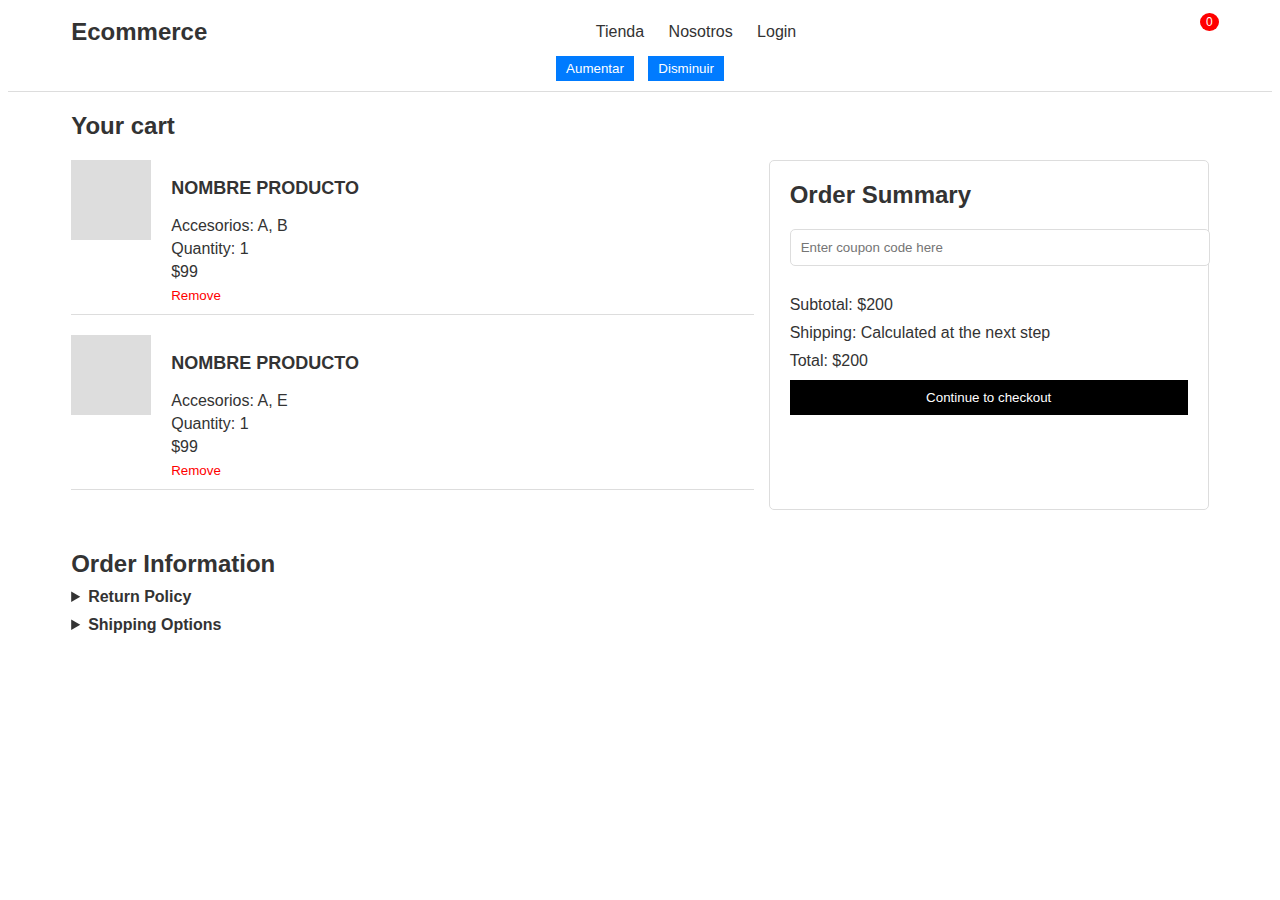
==== cart.html @ 61bebaaa "Incorporación de nuevas páginas" ====
<!DOCTYPE html>
<html lang="es">
<head>
    <meta charset="UTF-8">
    <meta name="viewport" content="width=device-width, initial-scale=1.0">
    <title>Su carrito de compras</title>
    <link rel="stylesheet" href="src/cart.css">
</head>
<body>
    <header class="header">
        <div class="container">
            <div class="navbar">
                <a href="index.html" class="logo">Ecommerce</a>
                <nav>
                    <a href="#">Tienda</a>
                    <a href="#">Nosotros</a>
                    <a href="#">Login</a>
                </nav>
                <div class="cart-icon">
                    <img src="./public/img/carrito.png" alt="Carrito">
                    <span class="cart-count">0</span>
                </div>
            </div>
            <div class="text-size-controls">
                <button id="increase-text">Aumentar</button>
                <button id="decrease-text">Disminuir</button>
            </div>
        </div>
    </header>
    <main class="container">
        <h1>Your cart</h1>
        <div class="cart-container">
            <div class="cart-items">
                <div class="cart-item">
                    <div class="item-image"></div>
                    <div class="item-details">
                        <p class="item-name">NOMBRE PRODUCTO</p>
                        <p class="item-accessories">Accesorios: A, B</p>
                        <p class="item-quantity">Quantity: 1</p>
                        <p class="item-price">$99</p>
                        <button class="remove-item">Remove</button>
                    </div>
                </div>
                <div class="cart-item">
                    <div class="item-image"></div>
                    <div class="item-details">
                        <p class="item-name">NOMBRE PRODUCTO</p>
                        <p class="item-accessories">Accesorios: A, E</p>
                        <p class="item-quantity">Quantity: 1</p>
                        <p class="item-price">$99</p>
                        <button class="remove-item">Remove</button>
                    </div>
                </div>
            </div>
            <div class="order-summary">
                <h2>Order Summary</h2>
                <input type="text" placeholder="Enter coupon code here">
                <p>Subtotal: $200</p>
                <p>Shipping: Calculated at the next step</p>
                <p>Total: $200</p>
                <button onclick="proceedToCheckout()">Continue to checkout</button>
            </div>
        </div>
        <div class="order-information">
            <h2>Order Information</h2>
            <details>
                <summary>Return Policy</summary>
                <p>This is our example return policy which is everything you need to know about our returns.</p>
            </details>
            <details>
                <summary>Shipping Options</summary>
                <p>Shipping Options details.</p>
            </details>
        </div>
    </main>
    <script src="/component/cart.js"></script>
</body>
</html>
---- src/cart.css ----
body {
    font-family: Arial, sans-serif;
    color: #333;
}

.header {
    background-color: #fff;
    padding: 10px 0;
    border-bottom: 1px solid #ddd;
}

.container {
    width: 90%;
    margin: 0 auto;
}

.navbar {
    display: flex;
    justify-content: space-between;
    align-items: center;
}

.logo {
    font-size: 24px;
    font-weight: bold;
    color: #333;
    text-decoration: none;
}

nav a {
    margin: 0 10px;
    color: #333;
    text-decoration: none;
}

.cart-icon {
    position: relative;
}

.cart-icon img {
    width: 24px;
    height: 24px;
}

.cart-count {
    position: absolute;
    top: -5px;
    right: -10px;
    background: red;
    color: white;
    border-radius: 50%;
    padding: 2px 6px;
    font-size: 12px;
}

.text-size-controls {
    margin-top: 10px;
    text-align: center;
}

.text-size-controls button {
    margin: 0 5px;
    padding: 5px 10px;
    background-color: #007bff;
    color: white;
    border: none;
    cursor: pointer;
}

.text-size-controls button:hover {
    background-color: #0056b3;
}

h1 {
    font-size: 24px;
    margin-top: 20px;
}

.cart-container {
    display: flex;
    justify-content: space-between;
    margin-top: 20px;
}

.cart-items {
    width: 60%;
}

.cart-item {
    display: flex;
    margin-bottom: 20px;
    border-bottom: 1px solid #ddd;
    padding-bottom: 10px;
}

.item-image {
    width: 80px;
    height: 80px;
    background-color: #ddd;
    margin-right: 20px;
}

.item-details {
    flex: 1;
}

.item-name {
    font-size: 18px;
    font-weight: bold;
}

.item-accessories,
.item-quantity,
.item-price {
    margin: 5px 0;
}

.remove-item {
    background: none;
    border: none;
    color: red;
    cursor: pointer;
    padding: 0;
}

.order-summary {
    width: 35%;
    padding: 20px;
    border: 1px solid #ddd;
    border-radius: 5px;
}

.order-summary h2 {
    margin-top: 0;
}

.order-summary input {
    width: 100%;
    padding: 10px;
    margin-bottom: 20px;
    border: 1px solid #ddd;
    border-radius: 5px;
}

.order-summary p {
    margin: 10px 0;
}

.order-summary button {
    width: 100%;
    padding: 10px;
    background-color: black;
    color: white;
    border: none;
    cursor: pointer;
}

.order-summary button:hover {
    background-color: #333;
}

.order-information {
    margin-top: 40px;
}

.order-information h2 {
    margin-bottom: 10px;
}

details {
    margin-bottom: 10px;
}

details summary {
    cursor: pointer;
    font-weight: bold;
}
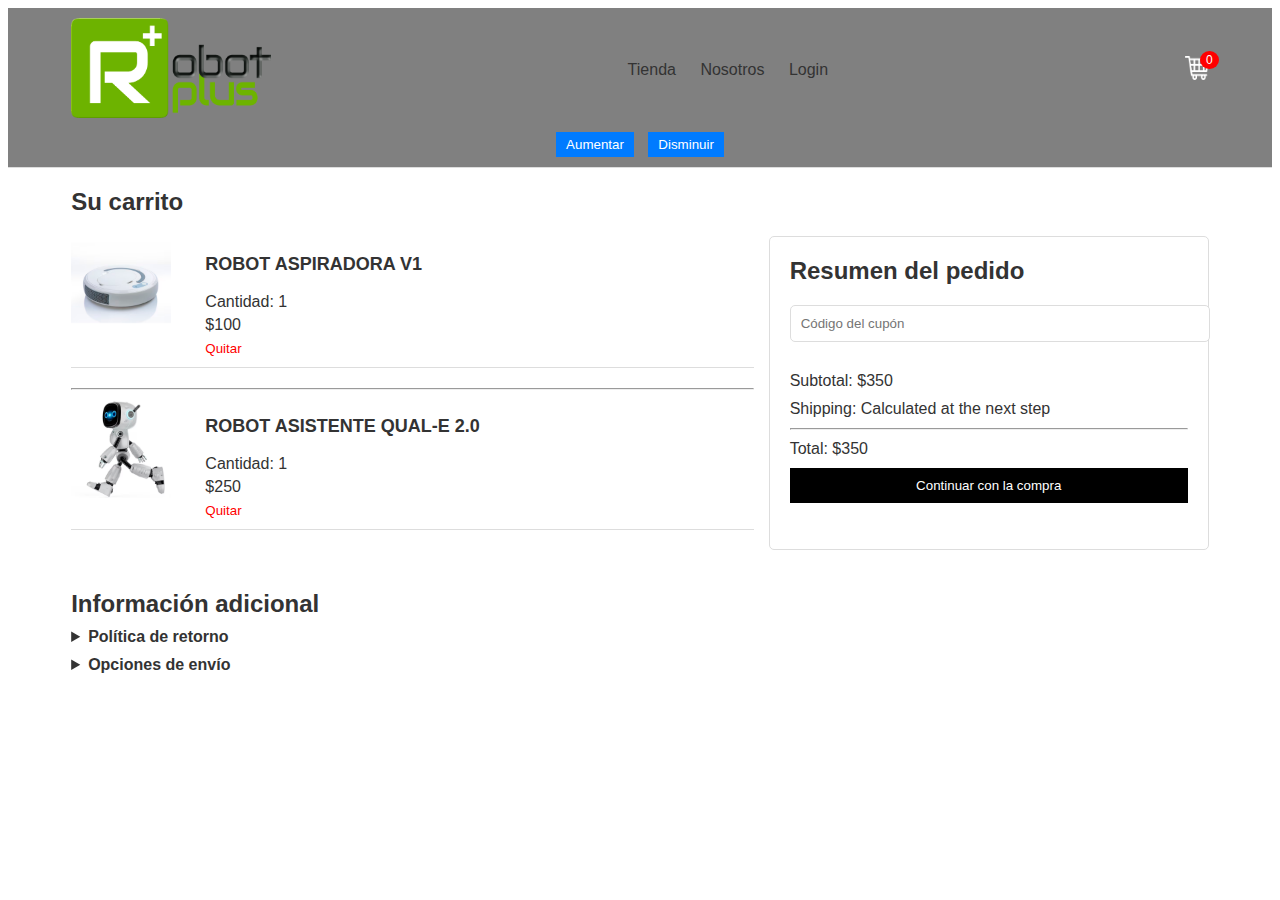
==== commit 0ae7049e: "Pantallas de carrito de compra" ====
--- a/cart.html
+++ b/cart.html
@@ -10,11 +10,15 @@
     <header class="header">
         <div class="container">
             <div class="navbar">
-                <a href="index.html" class="logo">Ecommerce</a>
+                <div class="col-8 col-md-3">
+                    <a href="index.html">
+                        <img style="height: 100px;" class="img-fluid" src="./public/img/robot-plus.png" alt="imagen logo" />
+                    </a>
+                </div>
                 <nav>
-                    <a href="#">Tienda</a>
+                    <a href="/index.html">Tienda</a>
                     <a href="#">Nosotros</a>
-                    <a href="#">Login</a>
+                    <a href="/Login.html">Login</a>
                 </nav>
                 <div class="cart-icon">
                     <img src="./public/img/carrito.png" alt="Carrito">
@@ -28,48 +32,52 @@
         </div>
     </header>
     <main class="container">
-        <h1>Your cart</h1>
+        <h1>Su carrito</h1>
         <div class="cart-container">
             <div class="cart-items">
                 <div class="cart-item">
-                    <div class="item-image"></div>
+                    <div class="item-image">
+                        <img style="height: 100px;" src="./public/img/robot-aspiradora-v1.png" alt="">
+                    </div>
                     <div class="item-details">
-                        <p class="item-name">NOMBRE PRODUCTO</p>
-                        <p class="item-accessories">Accesorios: A, B</p>
-                        <p class="item-quantity">Quantity: 1</p>
-                        <p class="item-price">$99</p>
-                        <button class="remove-item">Remove</button>
+                        <p class="item-name">ROBOT ASPIRADORA V1</p>
+                        <p class="item-quantity">Cantidad: 1</p>
+                        <p class="item-price">$100</p>
+                        <button class="remove-item">Quitar</button>
                     </div>
                 </div>
+                <hr>
                 <div class="cart-item">
-                    <div class="item-image"></div>
+                    <div class="item-image">
+                        <img style="height: 100px;" src="./public/img/robot-asistente-v2.png" alt="">
+                    </div>
                     <div class="item-details">
-                        <p class="item-name">NOMBRE PRODUCTO</p>
-                        <p class="item-accessories">Accesorios: A, E</p>
-                        <p class="item-quantity">Quantity: 1</p>
-                        <p class="item-price">$99</p>
-                        <button class="remove-item">Remove</button>
+                        <p class="item-name">ROBOT ASISTENTE QUAL-E 2.0</p>
+                        <p class="item-quantity">Cantidad: 1</p>
+                        <p class="item-price">$250</p>
+                        <button class="remove-item">Quitar</button>
                     </div>
                 </div>
             </div>
             <div class="order-summary">
-                <h2>Order Summary</h2>
-                <input type="text" placeholder="Enter coupon code here">
-                <p>Subtotal: $200</p>
+                <h2>Resumen del pedido</h2>
+                <input type="text" placeholder="Código del cupón">
+                <p>Subtotal: $350</p>
                 <p>Shipping: Calculated at the next step</p>
-                <p>Total: $200</p>
-                <button onclick="proceedToCheckout()">Continue to checkout</button>
+                <hr>
+                <p>Total: $350</p>
+                <button onclick="proceedToCheckout()">Continuar con la compra</button>
             </div>
         </div>
         <div class="order-information">
-            <h2>Order Information</h2>
+            <h2>Información adicional</h2>
             <details>
-                <summary>Return Policy</summary>
-                <p>This is our example return policy which is everything you need to know about our returns.</p>
+                <summary>Política de retorno</summary>
+                <p>Esta es la política de retorno (Chambea p David, paras de vago)</p>
             </details>
             <details>
-                <summary>Shipping Options</summary>
-                <p>Shipping Options details.</p>
+                <summary>Opciones de envío</summary>
+                <p>Detalle de las opciones de envío</p>
             </details>
         </div>
     </main>
--- a/src/cart.css
+++ b/src/cart.css
@@ -4,7 +4,7 @@
 }
 
 .header {
-    background-color: #fff;
+    background-color: gray;
     padding: 10px 0;
     border-bottom: 1px solid #ddd;
 }
@@ -102,6 +102,7 @@
 
 .item-details {
     flex: 1;
+    margin-left: 5%;
 }
 
 .item-name {
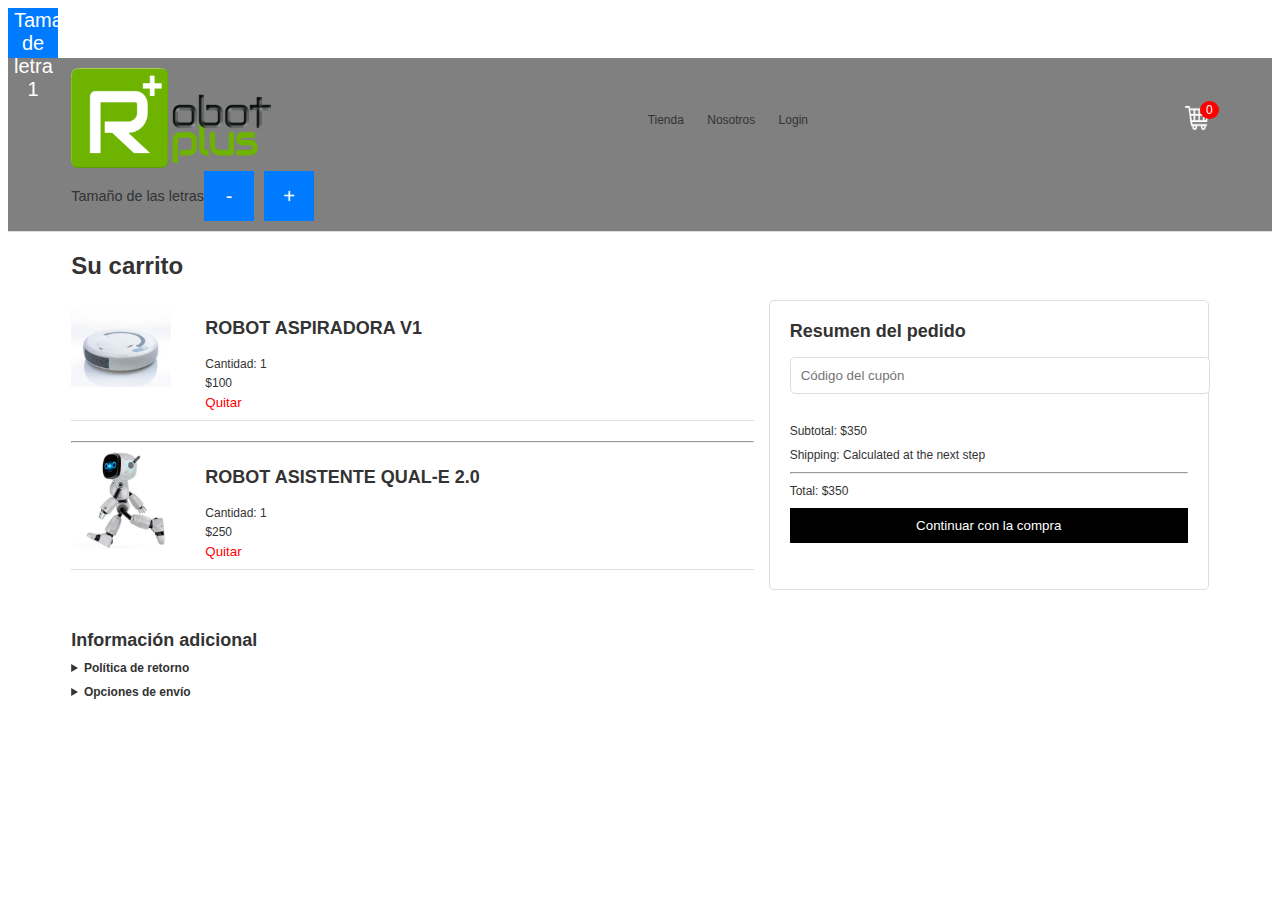
==== commit b35e83e5: "Tamaño de letra y Tooltips" ====
--- a/cart.html
+++ b/cart.html
@@ -5,8 +5,14 @@
     <meta name="viewport" content="width=device-width, initial-scale=1.0">
     <title>Su carrito de compras</title>
     <link rel="stylesheet" href="src/cart.css">
+    <script src="/component/index.js"></script>
 </head>
 <body>
+    <div class="col-md-1 button-container">
+        <button type="button" class="btn btn-large btn-primary minus">Tamaño de letra</button>
+    </div>
+
+    
     <header class="header">
         <div class="container">
             <div class="navbar">
@@ -25,9 +31,10 @@
                     <span class="cart-count">0</span>
                 </div>
             </div>
-            <div class="text-size-controls">
-                <button id="increase-text">Aumentar</button>
-                <button id="decrease-text">Disminuir</button>
+            <div class="col-md-1 button-container">
+                <p style="font-size:larger;">Tamaño de las letras</p>
+                <button type="button" class="btn btn-large btn-primary minus">-</button>
+                <button type="button" class="btn btn-large btn-primary plus">+</button>
             </div>
         </div>
     </header>
--- a/src/cart.css
+++ b/src/cart.css
@@ -175,4 +175,54 @@
 details summary {
     cursor: pointer;
     font-weight: bold;
-}+}
+
+
+
+/*BOTONES DE AUMENTAR Y DISMINUIR LAS LETRAS*/
+.button-container {
+    display: flex;
+    justify-content: flex-start; /* Alinear los botones al inicio del contenedor */
+    align-items: center;
+    margin-right: 20px; /* Añade espacio a la derecha para separar del logo */
+  }
+  
+  .btn-primary {
+    margin-right: 10px; /* Espacio entre los botones */
+    width: 50px;  /* Tamaño de los botones */
+    height: 50px; /* Tamaño de los botones */
+    font-size: 20px; /* Tamaño del texto dentro de los botones */
+    color: white;
+    background-color: #007bff;
+    border: none;
+    cursor: pointer;
+  }
+  
+  .btn-primary:hover {
+    background-color: #0056b3;
+  }
+
+
+
+  .tooltip {
+    background-color: black;
+    color: white;
+    padding: 9px 20px;
+    border-radius: 5px;
+    box-shadow: 0px 0px 90px rgb(238, 255, 0);
+    font-size: 12px;
+    z-index: 1000; /* Asegura que el tooltip esté sobre otros elementos */
+    pointer-events: none; /* Evita que el tooltip interfiera con el mouse */
+  }
+  
+  
+  .tooltip::before {
+    content: '';
+    position: absolute;
+    top: 50%;
+    left: -5px;
+    margin-top: -5px;
+    border-width: 5px;
+    border-style: solid;
+    border-color: transparent #fff transparent transparent;
+  }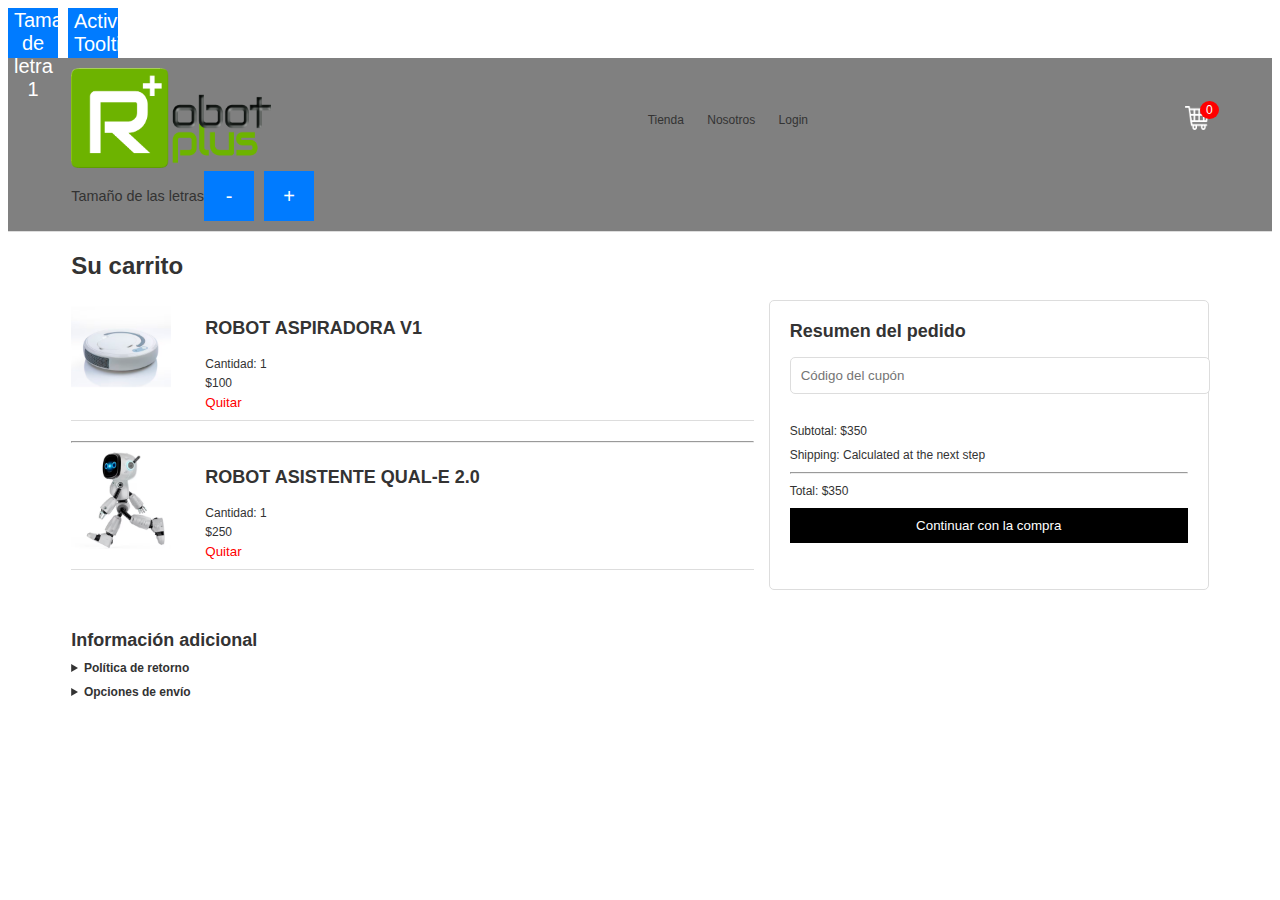
==== commit de8832ce: "Se realizo la saturacion o algo asi, tooltips, tamaño de letra. Lo unico que faltaria es el tamaño d" ====
--- a/cart.html
+++ b/cart.html
@@ -10,15 +10,16 @@
 <body>
     <div class="col-md-1 button-container">
         <button type="button" class="btn btn-large btn-primary minus">Tamaño de letra</button>
+        <button id="toggleTooltips" class="btn btn-large btn-primary minus" data-tooltip="Haz clic para activar y desactivar los Tooltips">Tooltips desactivados</button>
     </div>
 
-    
+
     <header class="header">
         <div class="container">
             <div class="navbar">
                 <div class="col-8 col-md-3">
                     <a href="index.html">
-                        <img style="height: 100px;" class="img-fluid" src="./public/img/robot-plus.png" alt="imagen logo" />
+                        <img style="height: 100px;" class="img-fluid" src="./public/img/robot-plus.png" alt="imagen logo" data-tooltip="Logo de la compañia, click y devuelve a pagina principal"/>
                     </a>
                 </div>
                 <nav>
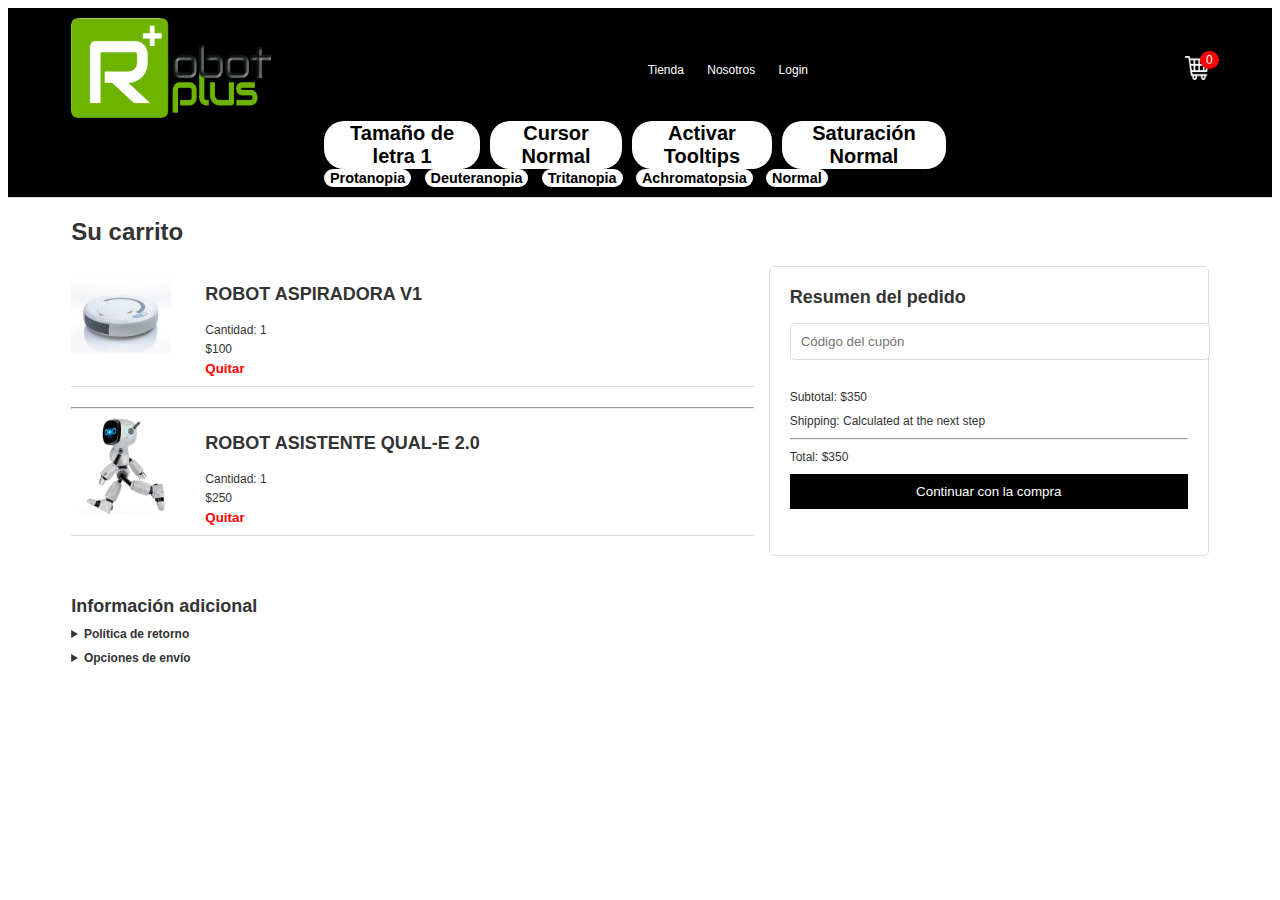
==== commit 64e569aa: "Botones de accesibilidad" ====
--- a/cart.html
+++ b/cart.html
@@ -5,15 +5,10 @@
     <meta name="viewport" content="width=device-width, initial-scale=1.0">
     <title>Su carrito de compras</title>
     <link rel="stylesheet" href="src/cart.css">
+    <link rel="stylesheet" href="src/product.css">
     <script src="/component/index.js"></script>
 </head>
 <body>
-    <div class="col-md-1 button-container">
-        <button type="button" class="btn btn-large btn-primary minus">Tamaño de letra</button>
-        <button id="toggleTooltips" class="btn btn-large btn-primary minus" data-tooltip="Haz clic para activar y desactivar los Tooltips">Tooltips desactivados</button>
-    </div>
-
-
     <header class="header">
         <div class="container">
             <div class="navbar">
@@ -32,12 +27,20 @@
                     <span class="cart-count">0</span>
                 </div>
             </div>
-            <div class="col-md-1 button-container">
-                <p style="font-size:larger;">Tamaño de las letras</p>
-                <button type="button" class="btn btn-large btn-primary minus">-</button>
-                <button type="button" class="btn btn-large btn-primary plus">+</button>
-            </div>
         </div>
+        <div style="width: 50%; margin: 0 auto;" class="col-md-1 button-container">
+            <button style="border-radius: 20px; font-weight: bold;" type="button" class="btn btn-large btn-primary minus" data-tooltip="Haz clic para agrandar la letra en 3 niveles">Tamaño de letra</button>
+            <button style="border-radius: 20px; font-weight: bold;" id="cursorToggle" class="btn btn-large btn-primary minus" data-tooltip="Haz clic para agrandar el cursos del mouse">Cambiar Tamaño del Cursor</button>
+            <button style="border-radius: 20px; font-weight: bold;" id="toggleTooltips" class="btn btn-large btn-primary minus" data-tooltip="Haz clic para activar y desactivar los Tooltips">Tooltips desactivados</button>
+            <button style="border-radius: 20px; font-weight: bold;" id="styleToggle" class="btn btn-large btn-primary minus" data-tooltip="Haz clic para poner niveles de saturación">Cambiar Saturación</button>
+        </div>    
+        <div style="width: 50%; margin: 0 auto;" id="powerups">
+            <button style="border-radius: 20px; font-weight: bold; font-size:120%;" class="btn btn-large btn-primary minus">Protanopia</button>
+            <button style="border-radius: 20px; font-weight: bold; font-size:120%;" class="btn btn-large btn-primary minus">Deuteranopia</button>
+            <button style="border-radius: 20px; font-weight: bold; font-size:120%;" class="btn btn-large btn-primary minus">Tritanopia</button>
+            <button style="border-radius: 20px; font-weight: bold; font-size:120%;" class="btn btn-large btn-primary minus">Achromatopsia</button>
+            <button style="border-radius: 20px; font-weight: bold; font-size:120%;" class="btn btn-large btn-primary minus">Normal</button>
+        </div> 
     </header>
     <main class="container">
         <h1>Su carrito</h1>
@@ -51,7 +54,7 @@
                         <p class="item-name">ROBOT ASPIRADORA V1</p>
                         <p class="item-quantity">Cantidad: 1</p>
                         <p class="item-price">$100</p>
-                        <button class="remove-item">Quitar</button>
+                        <button style="font-weight: bolder;" class="remove-item">Quitar</button>
                     </div>
                 </div>
                 <hr>
@@ -63,7 +66,7 @@
                         <p class="item-name">ROBOT ASISTENTE QUAL-E 2.0</p>
                         <p class="item-quantity">Cantidad: 1</p>
                         <p class="item-price">$250</p>
-                        <button class="remove-item">Quitar</button>
+                        <button style="font-weight: bolder;" class="remove-item">Quitar</button>
                     </div>
                 </div>
             </div>
@@ -90,5 +93,6 @@
         </div>
     </main>
     <script src="/component/cart.js"></script>
+    <script src="/component/product.js"></script>
 </body>
 </html>--- a/src/cart.css
+++ b/src/cart.css
@@ -189,11 +189,11 @@
   
   .btn-primary {
     margin-right: 10px; /* Espacio entre los botones */
-    width: 50px;  /* Tamaño de los botones */
-    height: 50px; /* Tamaño de los botones */
+    width: 1oopx;  /* Tamaño de los botones */
+    height: 100%; /* Tamaño de los botones */
     font-size: 20px; /* Tamaño del texto dentro de los botones */
-    color: white;
-    background-color: #007bff;
+    color: black;
+    background-color: white;
     border: none;
     cursor: pointer;
   }
@@ -225,4 +225,4 @@
     border-width: 5px;
     border-style: solid;
     border-color: transparent #fff transparent transparent;
-  }+  }
--- a/src/product.css
+++ b/src/product.css
@@ -0,0 +1,245 @@
+body {
+    font-family: Arial, sans-serif;
+    color: #333;
+}
+
+.header {
+    background-color: #000;
+    padding: 10px 0;
+    border-bottom: 1px solid #ddd;
+}
+
+.container {
+    width: 90%;
+    margin: 0 auto;
+}
+
+.navbar {
+    display: flex;
+    justify-content: space-between;
+    align-items: center;
+}
+
+.logo {
+    font-size: 24px;
+    font-weight: bold;
+    color: #fff;
+    text-decoration: none;
+}
+
+nav a {
+    margin: 0 10px;
+    color: #fff;
+    text-decoration: none;
+}
+
+.cart-icon {
+    position: relative;
+}
+
+.cart-icon img {
+    width: 24px;
+    height: 24px;
+}
+
+.cart-count {
+    position: absolute;
+    top: -5px;
+    right: -10px;
+    background: red;
+    color: white;
+    border-radius: 50%;
+    padding: 2px 6px;
+    font-size: 12px;
+}
+
+.user-info {
+    color: #fff;
+    margin-left: 20px;
+}
+
+.product-container {
+    display: flex;
+    justify-content: space-between;
+    margin-top: 20px;
+}
+
+.product-images {
+    width: 50%;
+}
+
+.image-grid {
+    display: grid;
+    grid-template-columns: repeat(2, 1fr);
+    gap: 10px;
+}
+
+.image-placeholder {
+    width: 100%;
+    background-color: #ddd;
+}
+
+.product-details {
+    width: 45%;
+}
+
+.product-details h1 {
+    font-size: 24px;
+    margin-bottom: 10px;
+}
+
+.product-details .price {
+    font-size: 20px;
+    color: #555;
+    margin-bottom: 10px;
+}
+
+.product-details .description {
+    margin-bottom: 20px;
+}
+
+.product-details label {
+    display: block;
+    margin-bottom: 5px;
+}
+
+.product-details select,
+.product-details button,
+.product-details input {
+    display: block;
+    width: 100%;
+    padding: 10px;
+    margin-bottom: 10px;
+    border: 1px solid #ddd;
+    border-radius: 5px;
+}
+
+#powerups button {
+    display: inline-block;
+    width: auto;
+    margin-right: 10px;
+}
+
+.quantity-controls {
+    display: flex;
+    align-items: center;
+}
+
+.quantity-controls button {
+    width: 40px;
+    height: 40px;
+    background-color: #ddd;
+    border: none;
+    cursor: pointer;
+}
+
+.quantity-controls input {
+    width: 60px;
+    text-align: center;
+    margin: 0 10px;
+}
+
+.add-to-cart {
+    background-color: black;
+    color: white;
+    cursor: pointer;
+}
+
+.add-to-cart:hover {
+    background-color: #333;
+}
+
+.reviews {
+    margin-top: 40px;
+}
+
+.reviews h2 {
+    margin-bottom: 20px;
+}
+
+.reviews label,
+.reviews button {
+    display: block;
+    margin-bottom: 10px;
+}
+
+.review {
+    margin-bottom: 20px;
+    border-bottom: 1px solid #ddd;
+    padding-bottom: 10px;
+}
+
+.review h3 {
+    margin-top: 0;
+}
+
+.review p.review-meta {
+    color: #777;
+    font-size: 14px;
+}
+
+footer {
+    margin-top: 40px;
+    padding: 20px 0;
+    background-color: #f4f4f4;
+    display: flex;
+    justify-content: space-between;
+}
+
+.help-section,
+.footer-links {
+    width: 45%;
+}
+
+.help-section h2,
+.footer-links h2 {
+    margin-bottom: 10px;
+}
+
+.help-section p,
+.footer-links a {
+    margin-bottom: 10px;
+    display: block;
+    color: #333;
+}
+
+.help-section input {
+    padding: 10px;
+    width: calc(100% - 100px);
+    border: 1px solid #ddd;
+    border-radius: 5px;
+    margin-right: 10px;
+}
+
+.help-section button {
+    padding: 10px;
+    background-color: #25d366;
+    color: white;
+    border: none;
+    border-radius: 5px;
+    cursor: pointer;
+}
+
+.help-section button:hover {
+    background-color: #128c7e;
+}
+
+.footer-links a:hover {
+    text-decoration: underline;
+}
+
+body.protanopia {
+    filter: url('/public/img/protanopia.svg#protanopia');
+}
+
+body.deuteranopia {
+    filter: url('/public/img/deuteranopia.svg#deuteranopia');
+}
+
+body.tritanopia {
+    filter: url('/public/img/tritanopia.svg#tritanopia');
+}
+
+body.achromatopsia {
+    filter: grayscale(100%);
+}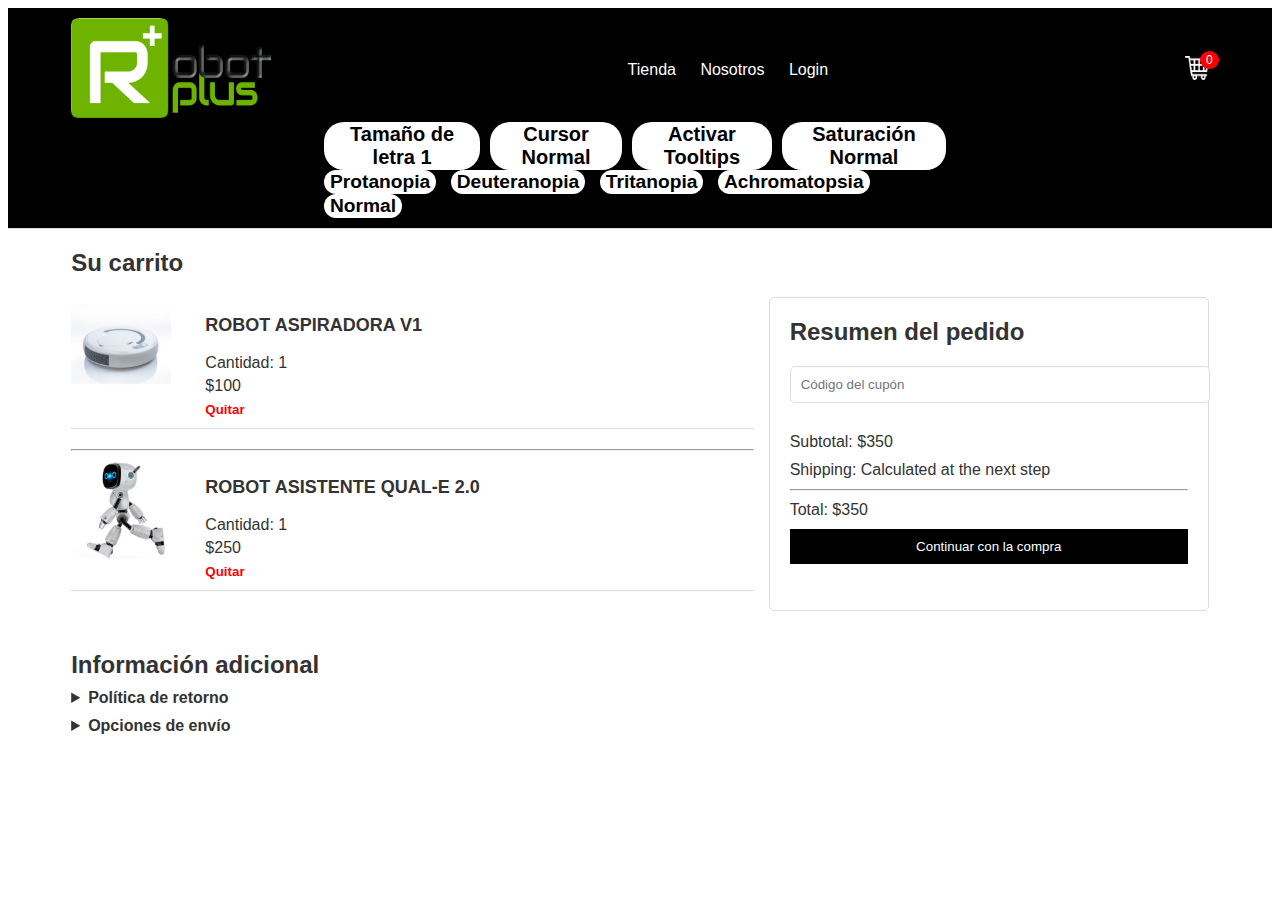
==== commit 66385632: "Tooltips" ====
--- a/cart.html
+++ b/cart.html
@@ -84,7 +84,10 @@
             <h2>Información adicional</h2>
             <details>
                 <summary>Política de retorno</summary>
-                <p>Esta es la política de retorno (Chambea p David, paras de vago)</p>
+                <p>Esta es la política de retorno, cualquier problema converse y hable con Paolo Zapata; 
+                    Numero: +51 977140640;
+                    Correro: PaoloZapata@gmail.com
+                </p>
             </details>
             <details>
                 <summary>Opciones de envío</summary>
--- a/src/cart.css
+++ b/src/cart.css
@@ -226,3 +226,23 @@
     border-style: solid;
     border-color: transparent #fff transparent transparent;
   }
+
+  .cursor-normal {
+    cursor: auto;
+  }
+  
+  .cursor-large {
+    cursor: url('/public/img/cursor-mediano.cur'), auto;
+  }
+  
+  .cursor-larger {
+    cursor: url('/public/img/cursor-grande.cur'), auto;
+  }
+  
+  .cursor-largest {
+    cursor: url('/public/img/cursor-extragrande2.cur'), auto;
+  }
+
+
+
+  --- a/src/product.css
+++ b/src/product.css
@@ -242,4 +242,20 @@
 
 body.achromatopsia {
     filter: grayscale(100%);
-}+}
+
+.cursor-normal {
+    cursor: auto;
+  }
+  
+  .cursor-large {
+    cursor: url('/public/img/cursor-mediano.cur'), auto;
+  }
+  
+  .cursor-larger {
+    cursor: url('/public/img/cursor-grande.cur'), auto;
+  }
+  
+  .cursor-largest {
+    cursor: url('/public/img/cursor-extragrande2.cur'), auto;
+  }